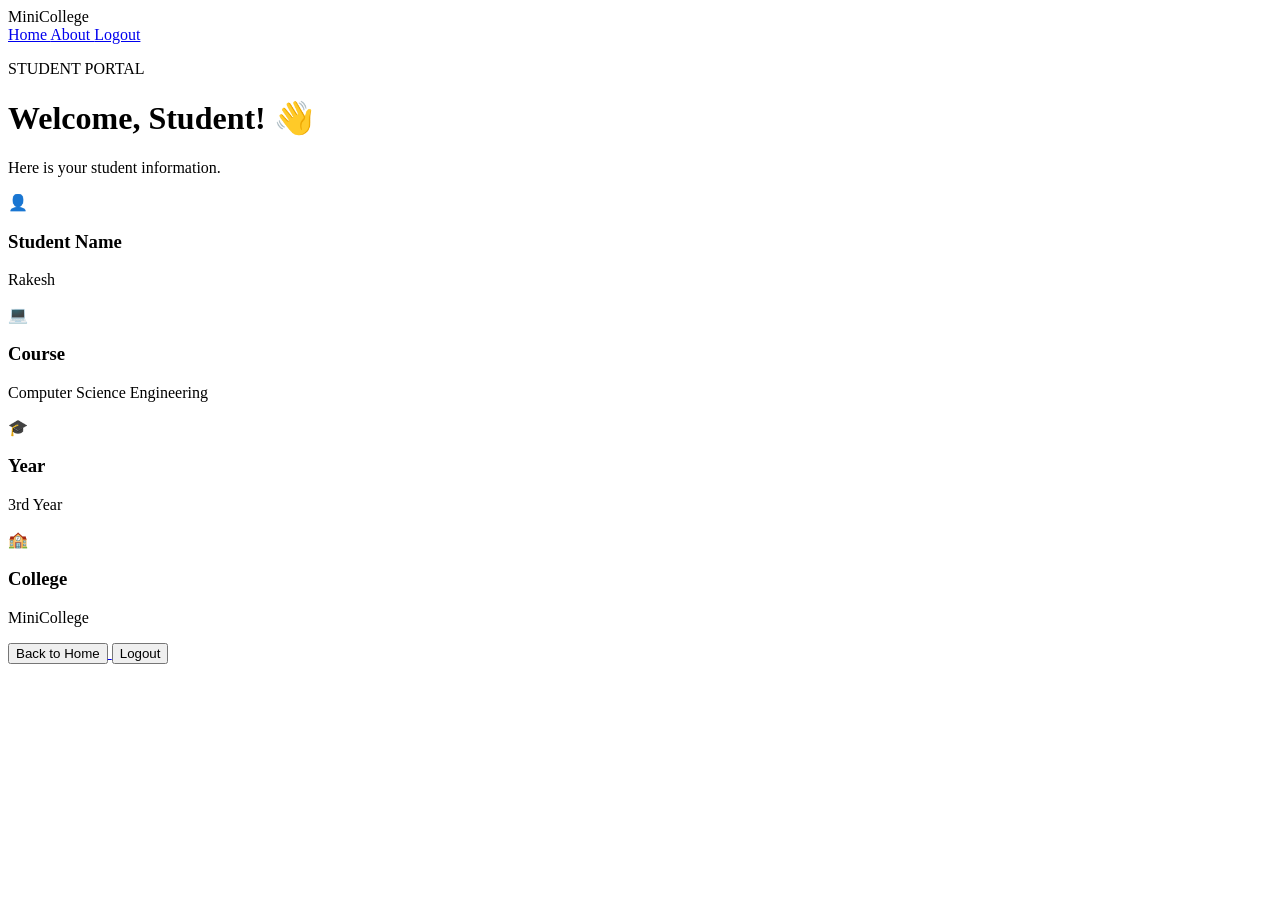
==== src/main/resources/static/dashboard.html @ 20b3953c "Initial minicollege commit" ====
<!DOCTYPE html>
<html lang="en">

<head>

    <meta charset="UTF-8">
    <meta name="viewport" content="width=device-width, initial-scale=1.0">

    <title>MiniCollege | Dashboard</title>

    <link rel="stylesheet" href="/css/style.css">

</head>

<body>

<header class="navbar">

    <div class="logo">
        MiniCollege
    </div>

    <nav>

        <a href="/index.html">
            Home
        </a>

        <a href="/about.html">
            About
        </a>

        <a
            id="logoutLink"
            href="/login.html">
            Logout
        </a>

    </nav>

</header>


<main class="dashboard">

    <div class="dashboard-header">

        <p class="tag">
            STUDENT PORTAL
        </p>

        <h1 id="welcomeMessage">
            Welcome, Student! 👋
        </h1>

        <p>
            Here is your student information.
        </p>

    </div>


    <div class="student-grid">


        <div class="info-card">

            <div class="card-icon">
                👤
            </div>

            <h3>
                Student Name
            </h3>

            <p id="studentName">
                Rakesh
            </p>

        </div>


        <div class="info-card">

            <div class="card-icon">
                💻
            </div>

            <h3>
                Course
            </h3>

            <p id="course">
                Computer Science Engineering
            </p>

        </div>


        <div class="info-card">

            <div class="card-icon">
                🎓
            </div>

            <h3>
                Year
            </h3>

            <p id="year">
                3rd Year
            </p>

        </div>


        <div class="info-card">

            <div class="card-icon">
                🏫
            </div>

            <h3>
                College
            </h3>

            <p id="college">
                MiniCollege
            </p>

        </div>


    </div>


    <div class="dashboard-actions">

        <a href="/index.html">

            <button
                id="homeButton"
                class="secondary-btn">
                Back to Home
            </button>

        </a>

        <a href="/login.html">

            <button
                id="dashboardLogoutButton"
                class="primary-btn">
                Logout
            </button>

        </a>

    </div>

</main>


</body>

</html>
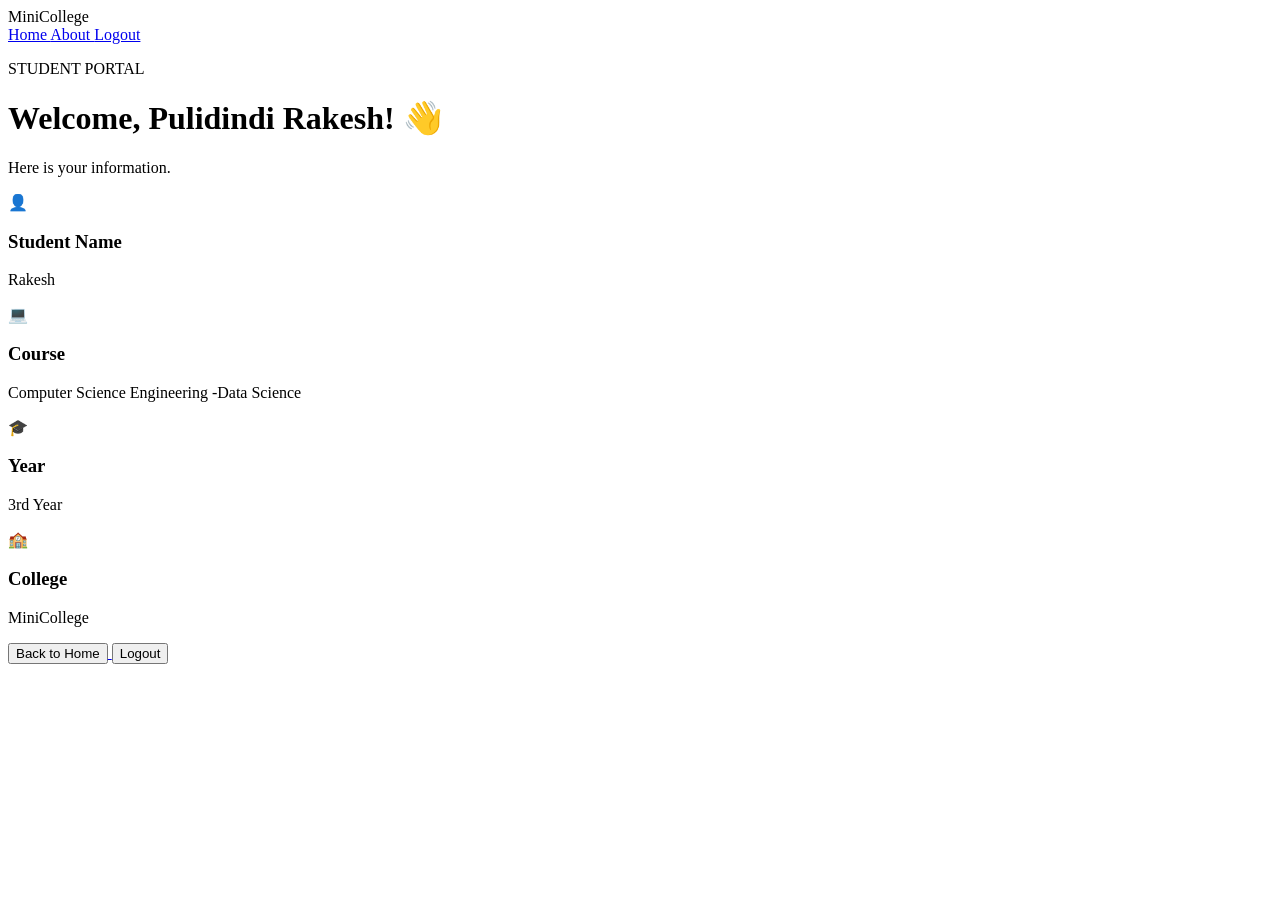
==== commit 671dfeb8: "Update dashboard.html" ====
--- a/src/main/resources/static/dashboard.html
+++ b/src/main/resources/static/dashboard.html
@@ -50,11 +50,11 @@
         </p>
 
         <h1 id="welcomeMessage">
-            Welcome, Student! 👋
+            Welcome, Pulidindi Rakesh! 👋
         </h1>
 
         <p>
-            Here is your student information.
+            Here is your information.
         </p>
 
     </div>
@@ -91,7 +91,7 @@
             </h3>
 
             <p id="course">
-                Computer Science Engineering
+                Computer Science Engineering -Data Science
             </p>
 
         </div>
@@ -163,4 +163,4 @@
 
 </body>
 
-</html>+</html>
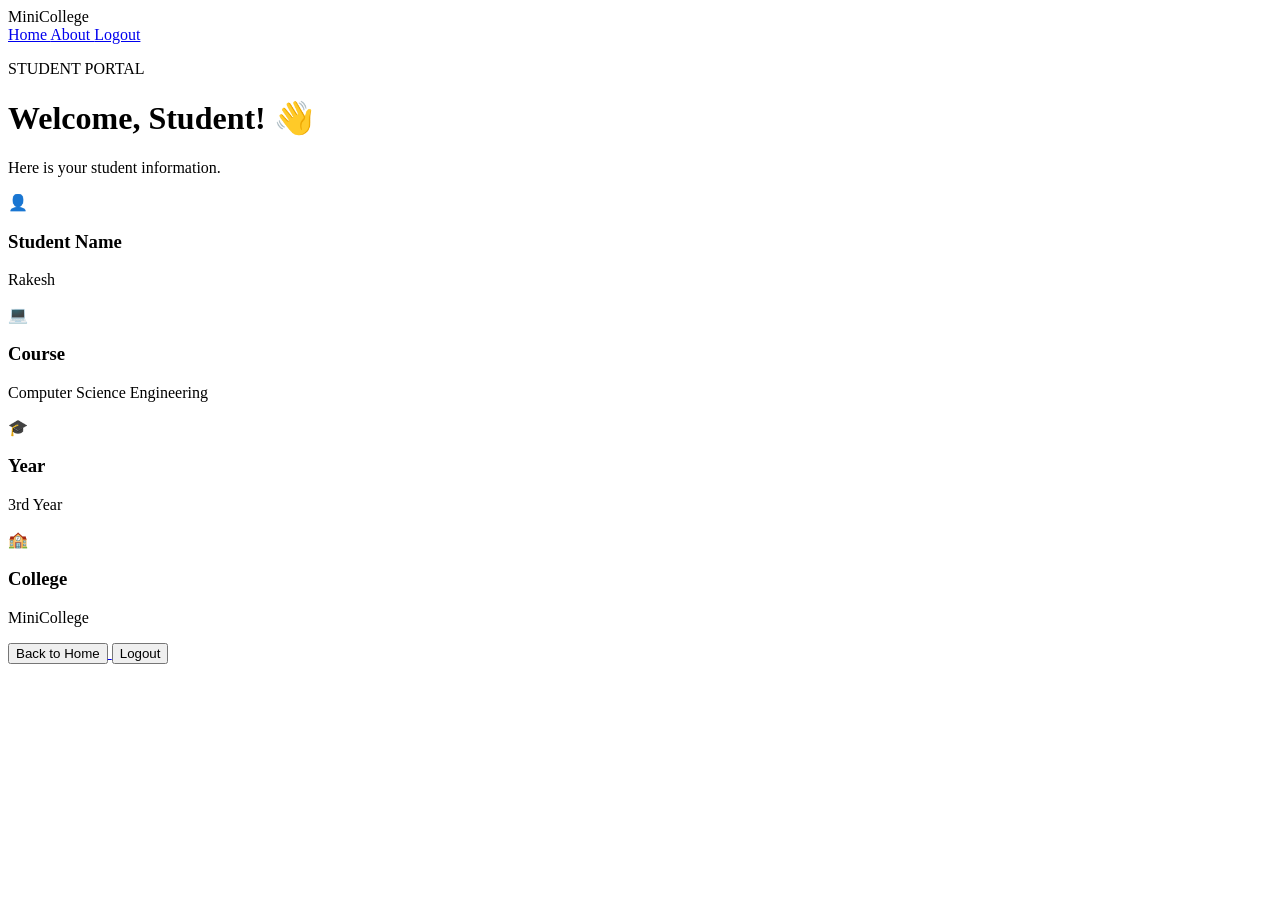
==== commit c4033b05: "Revert "Update dashboard.html" This reverts commit 671dfeb8f052cb71990cc144ce851f59c9e8b3c2." ====
--- a/src/main/resources/static/dashboard.html
+++ b/src/main/resources/static/dashboard.html
@@ -50,11 +50,11 @@
         </p>
 
         <h1 id="welcomeMessage">
-            Welcome, Pulidindi Rakesh! 👋
+            Welcome, Student! 👋
         </h1>
 
         <p>
-            Here is your information.
+            Here is your student information.
         </p>
 
     </div>
@@ -91,7 +91,7 @@
             </h3>
 
             <p id="course">
-                Computer Science Engineering -Data Science
+                Computer Science Engineering
             </p>
 
         </div>
@@ -163,4 +163,4 @@
 
 </body>
 
-</html>
+</html>
